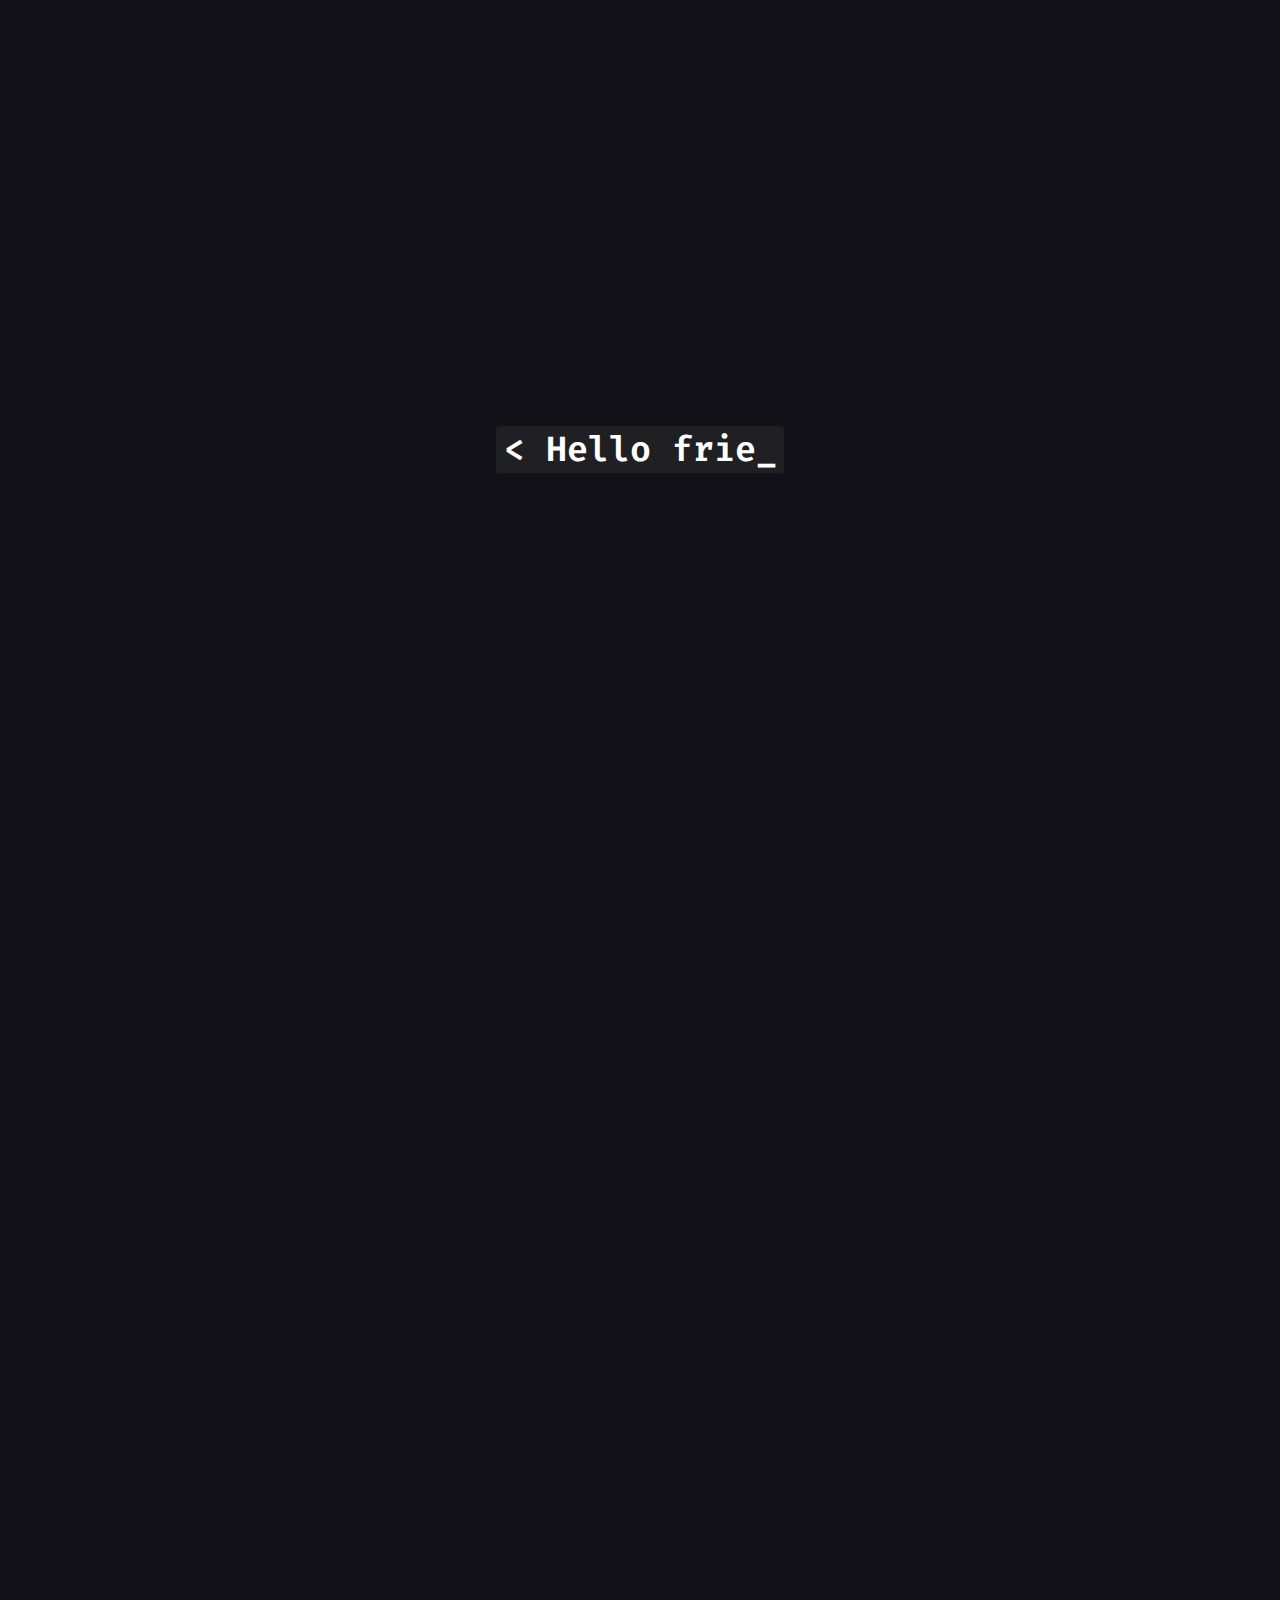
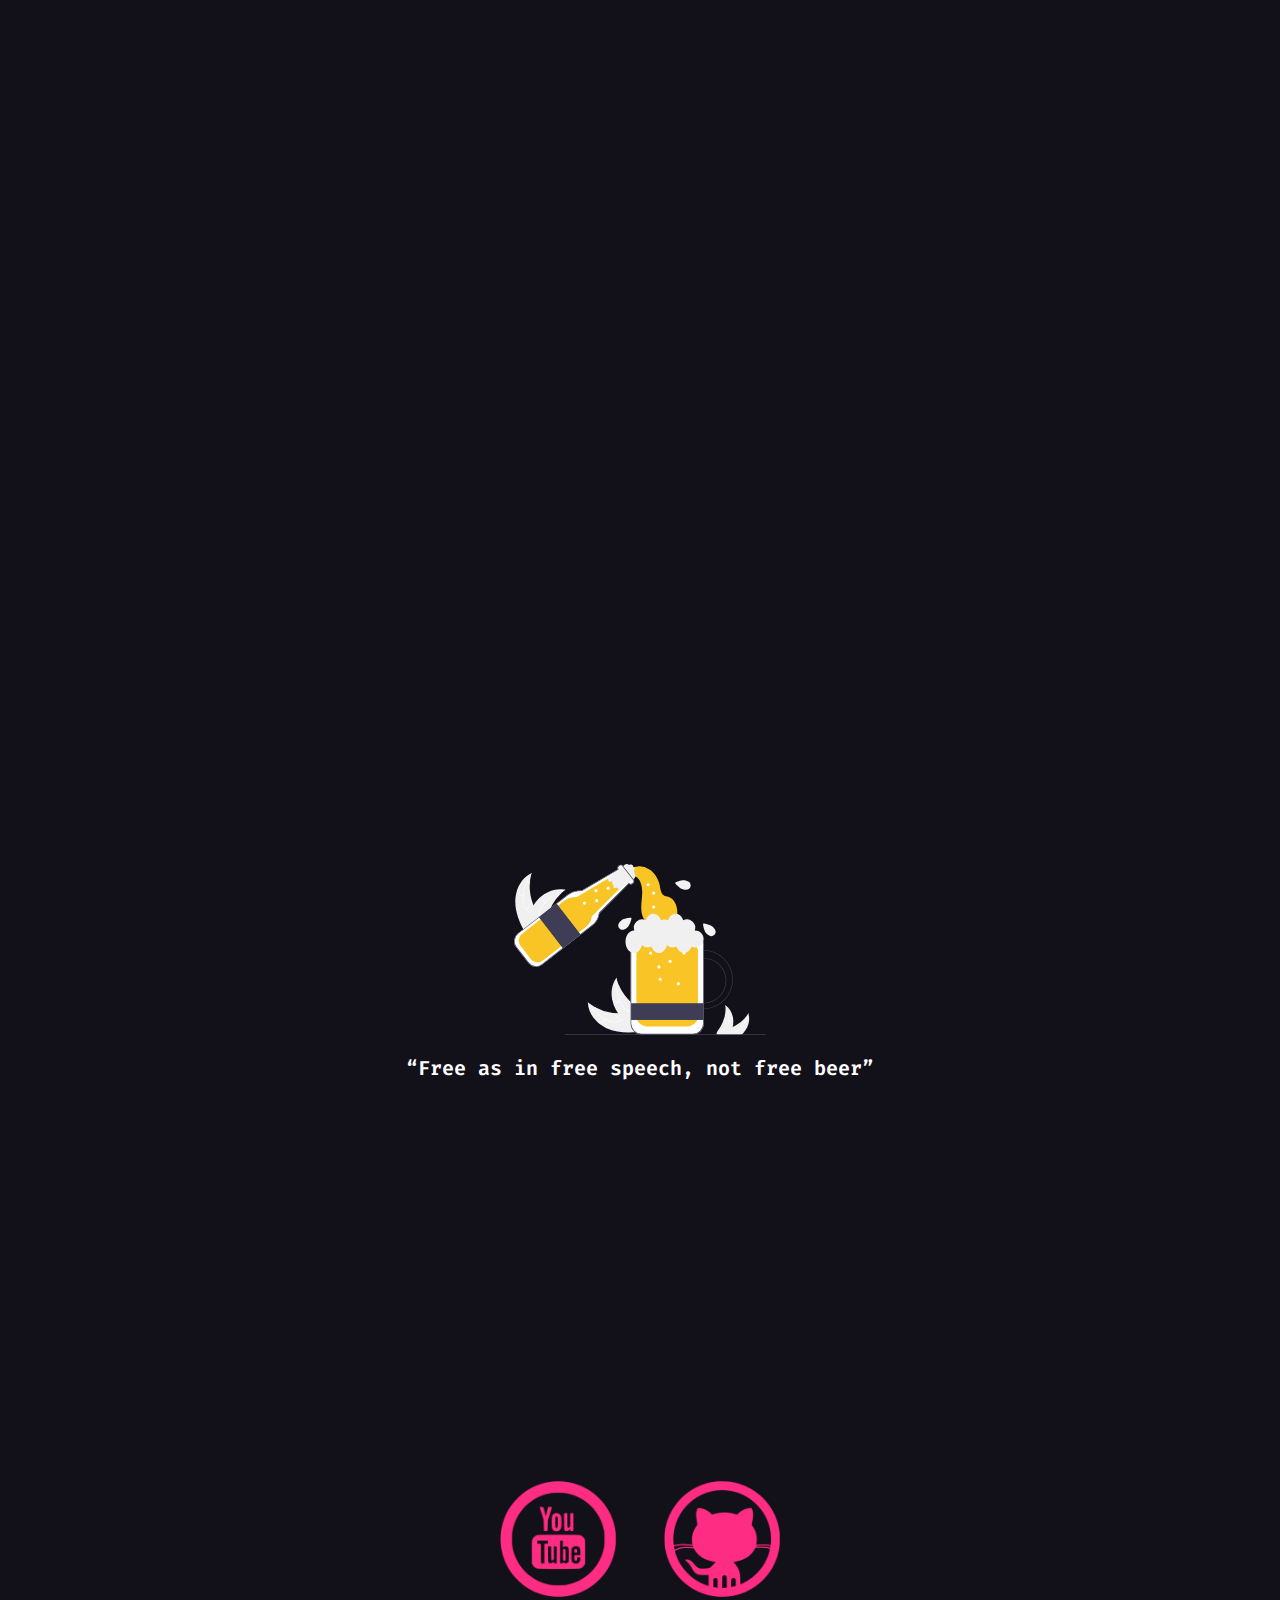
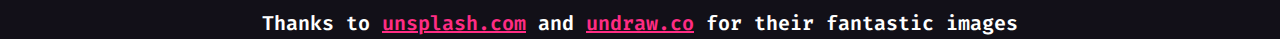
==== old/index.html @ 64a0f1a8 "Preparing to rewrite website" ====
<!DOCTYPE html>
<html lang="en">
    <head>
        <!-- HTML Meta Tags -->
        <meta charset="UTF-8" />
        <meta http-equiv="X-UA-Compatible" content="IE=edge" />
        <meta name="viewport" content="width=device-width, initial-scale=1.0" />

        <title>IlmastroStefanuzzo | Hello friend</title>
        <meta name="description" content="My portfolio website" />

        <!-- Facebook Meta Tags -->
        <meta property="og:url" content="https://www.stefano.ml/" />
        <meta property="og:type" content="website" />
        <meta property="og:title" content="Il mastro Stefanuzzo" />
        <meta property="og:description" content="My portfolio website" />
        <meta
            property="og:image"
            content="https://www.stefano.ml/assets/images/pfp.jpg"
        />

        <!-- Twitter Meta Tags -->
        <meta name="twitter:card" content="summary" />
        <meta property="twitter:domain" content="www.stefano.ml" />
        <meta property="twitter:url" content="https://www.stefano.ml/" />
        <meta name="twitter:title" content="Il mastro Stefanuzzo" />
        <meta name="twitter:description" content="My portfolio website" />
        <meta
            name="twitter:image"
            content="https://www.stefano.ml/assets/images/pfp.jpg?twitter"
        />

        <!-- Preload fonts -->
        <link
            rel="preload"
            as="font"
            href="assets/fonts/firacode/400.ttf"
            type="font/ttf"
            crossorigin="anonymous"
        />
        <link
            rel="preload"
            as="font"
            href="assets/fonts/firacode/600.ttf"
            type="font/ttf"
            crossorigin="anonymous"
        />
        <link
            rel="preload"
            as="font"
            href="assets/fonts/mrrobot.ttf"
            type="font/ttf"
            crossorigin="anonymous"
        />

        <link rel="stylesheet" href="style.css" />
        <script defer src="index.js"></script>
    </head>

    <body scroll="no" style="overflow: hidden">
        <div class="page pg1">
            <div class="big bold center">
                <code class="hidden" id="hello_friend">< Hello friend</code>
            </div>

            <div id="scroll_down" class="bold fade-in">
                <div class="small">Scroll down</div>
                <div class="big arrow">&#8659;</div>
            </div>
        </div>

        <div>
            <div>
                <code
                    class="big bold hidden"
                    id="whoami"
                    data-no-anim="~ stefano> "
                    >whoami</code
                >
            </div>

            <div>
                <code class="small bold hidden" id="introduction"
                    >< Stefano (known online as Il mastro Stefanuzzo), a young
                    computer enthusiast and open source developer, experienced
                    in / learning about a wide range of topics
                </code>
            </div>
        </div>

        <div id="cards" class="cards fade-in">
            <div class="card card1">
                <div class="container">
                    <img src="assets/images/card1.jpg" alt="Resistors image" />
                </div>
                <div class="details">
                    <h3 class="big bold">Electronics</h3>
                    <p class="medium bold">IR LEDs on fire</p>
                </div>
                <img class="bottom" src="assets/images/card1.jpg" />
            </div>

            <div class="card card2">
                <div class="container">
                    <img src="assets/images/card2.jpeg" alt="fsociety image" />
                </div>
                <div class="details">
                    <h3 class="big bold">Pentesting</h3>
                    <p class="medium bold">
                        Don't pick that USB in the parking lot
                    </p>
                </div>
                <img class="bottom" src="assets/images/card2.jpeg" />
            </div>

            <div class="card card3">
                <div class="container">
                    <img
                        src="assets/images/card3.jpg"
                        alt="Fiber cables image"
                    />
                </div>
                <div class="details">
                    <h3 class="big bold">Networking</h3>
                    <p class="hover_hide medium bold">Hover me</p>

                    <div class="hover_txt medium bold">
                        <ul class="italic">
                            <li>CCNA student</li>
                        </ul>
                    </div>
                </div>
                <img class="bottom" src="assets/images/card3.jpg" />
            </div>

            <div class="card card4">
                <div class="container">
                    <img
                        src="assets/images/card4.jpg"
                        alt="Pc with code editor open image"
                    />
                </div>
                <div class="details">
                    <h3 class="big bold">Programming</h3>
                    <p class="hover_hide medium bold">Hover me</p>
                    <div class="hover_txt medium bold">
                        <ul class="italic">
                            <li>Rust</li>
                            <li>Python</li>
                            <li>C++</li>
                            <li>C#</li>
                            <li>
                                Game dev
                                <ul>
                                    <li>Construct 2</li>
                                    <li>Unity</li>
                                    <li>Godot</li>
                                    <li>Pygame</li>
                                    <li>SFML</li>
                                </ul>
                            </li>
                        </ul>
                    </div>
                </div>
                <img class="bottom" src="assets/images/card4.jpg" />
            </div>

            <div class="card card5">
                <div class="container">
                    <img
                        src="assets/images/card5.jpg"
                        alt="Server racks image"
                    />
                </div>
                <div class="details">
                    <h3 class="big bold">Linux sysadmin</h3>
                    <p class="medium bold">Guess my distro btw</p>
                </div>
                <img class="bottom" src="assets/images/card5.jpg" />
            </div>

            <div class="card card6">
                <div class="container">
                    <img
                        src="assets/images/card6.jpg"
                        alt="Webpage code image"
                    />
                </div>
                <div class="details">
                    <h3 class="big bold">Web development</h3>
                    <p class="hover_hide medium bold">Hover me</p>
                    <div class="hover_txt medium bold">
                        <ul class="italic">
                            <li>
                                Front-end
                                <ul>
                                    <li>HTML</li>
                                    <li>JS</li>
                                    <li>CSS</li>
                                </ul>
                            </li>
                            <li>
                                Back-end
                                <ul>
                                    <li>Nginx</li>
                                </ul>
                            </li>
                        </ul>
                    </div>
                </div>
                <img class="bottom" src="assets/images/card6.jpg" />
            </div>

            <div class="card card7">
                <div class="container">
                    <img src="assets/images/card7.jpg" alt="Abstract image" />
                </div>
                <div class="details">
                    <h3 class="big bold">General</h3>
                    <p class="hover_hide medium bold">Hover me</p>
                    <div class="hover_txt medium bold">
                        <ul class="italic">
                            <li>Docker</li>
                            <li>Git</li>
                            <li>Google CLoud</li>
                            <li>
                                Micro-controllers
                                <ul>
                                    <li>Arduino Uno</li>
                                    <li>ESP32</li>
                                </ul>
                            </li>
                        </ul>
                    </div>
                </div>
                <img class="bottom" src="assets/images/card6.jpg" />
            </div>
        </div>

        <div class="projects">
            <div>
                <code
                    class="red big bold hidden"
                    id="projects"
                    data-no-anim="~ stefano> "
                    >echo My projects</code
                >
            </div>

            <div>
                <code class="small bold hidden" id="projects_uncompleted">
                    > ls projects/unfinished/ | wc -l
                </code>
                <br />

                <div class="hidden" id="projects_uncompleted1">
                    <code class="small bold">< 218696</code>
                    <div class="hidden" id="uncompleted_comments">
                        <code class="medium bold grey"
                            ># That's a lot of unfinished projects!</code
                        ><br />
                        <code class="medium bold grey"
                            ># Luckily I've got a few finished ones!</code
                        >
                    </div>
                </div>
            </div>
        </div>

        <div id="cards1" class="cards fade-in">
            <div
                style="cursor: pointer"
                onclick="window.open('https://github.com/IlmastroStefanuzzo/py_cli_snake')"
                class="card card1"
            >
                <div class="container">
                    <img src="assets/images/project1.gif" alt="CLI snake gif" />
                </div>
                <div class="details">
                    <h3 class="big bold">Command line snake</h3>
                    <p class="medium bold">
                        Apples are tasty and who needs a GUI anyways?
                    </p>
                    <p class="clickme red bold">clickme</p>
                </div>
                <img
                    class="bottom"
                    src="assets/images/project1.gif"
                    alt="CLI snake gif"
                />
            </div>

            <div
                style="cursor: pointer"
                onclick="window.open('https://github.com/IlmastroStefanuzzo/esp32-alexa-tv-remote')"
                class="card card2"
            >
                <div class="container">
                    <img
                        src="assets/images/project2.jpg"
                        alt="ESP32 remote components image"
                    />
                </div>
                <div class="details">
                    <h3 class="big bold">Alexa-controlled ESP32 remote</h3>
                    <p class="medium bold">
                        Imagine needing to move your arm in order to switch
                        channel
                    </p>
                    <p class="clickme red bold">clickme</p>
                </div>
                <img
                    class="bottom"
                    src="assets/images/project2.gif"
                    alt="Teared down remote gif"
                />
            </div>

            <div
                style="cursor: pointer"
                onclick="window.open('https://ilmastrostefanuzzoyt.itch.io/tux-vs-boohwaer')"
                class="card card3"
            >
                <div class="container">
                    <img
                        src="assets/images/project3.jpg"
                        alt="Tux vs Bo'oh'Wa'er image"
                    />
                </div>
                <div class="details">
                    <h3 class="big bold">Tux vs Bo'oh'Wa'er</h3>
                    <p class="medium bold">
                        A game made for the #SeaJam, a foundraiser project to
                        help save the oceans
                    </p>
                    <p class="clickme red bold">clickme</p>
                </div>
                <img
                    class="bottom"
                    src="assets/images/project3.jpg"
                    alt="Tux vs Bo'oh'Wa'er image"
                />
            </div>
        </div>

        <div class="projects">
            <div>
                <code
                    class="red big bold hidden"
                    id="duco"
                    data-no-anim="~ stefano> "
                    >echo A fantastic project I've contributed to</code
                >
            </div>
        </div>

        <div id="cards2" class="cards fade-in">
            <div
                style="cursor: pointer"
                onclick="window.open('https://duinocoin.com/')"
                class="card card1"
            >
                <div class="container">
                    <img src="assets/images/duco.jpg" alt="Duino Coin image" />
                </div>
                <div class="details">
                    <h3 class="big bold">Duino coin</h3>
                    <p class="medium bold">
                        A coin that can be mined with Arduinos, Raspberry Pis,
                        routers, smart TVs... literally anything.
                    </p>
                    <p class="medium bold">
                        I translated their software into Italian
                    </p>
                    <p class="clickme red bold">clickme</p>
                </div>
                <img
                    class="bottom"
                    src="assets/images/duco.jpg"
                    alt="Duino Coin image"
                />
            </div>
        </div>

        <div id="footer">
            <div class="beer small bold">
                <img src="assets/images/svg/beer.svg" alt="Beer svg" />
                <p style="font-family: 'Fira Code', monospace">
                    “Free as in free speech, not free beer”
                </p>
            </div>

            <div class="logo small bold">
                <img
                    style="cursor: pointer"
                    onclick="window.open('https://www.youtube.com/channel/UCzv719JmKaLwZhp7hd3vvbg')"
                    src="assets/images/yt.png"
                    alt="YouTube logo"
                />
                <img
                    style="cursor: pointer"
                    onclick="window.open('https://github.com/IlmastroStefanuzzo')"
                    src="assets/images/github.png"
                    alt="GitHub logo"
                />
            </div>

            <div id="shoutout" class="small bold">
                Thanks to
                <a class="red" href="https://unsplash.com" target="_blank"
                    >unsplash.com</a
                >
                and
                <a class="red" href="https://undraw.co" target="_blank"
                    >undraw.co</a
                >
                for their fantastic images
            </div>
        </div>
    </body>
</html>
---- old/style.css ----
@font-face {
    font-family: "Fira Code";
    font-style: normal;
    font-weight: 400;
    font-display: swap;
    src: url("assets/fonts/firacode/400.ttf") format("truetype");
}
@font-face {
    font-family: "Fira Code";
    font-style: normal;
    font-weight: 600;
    font-display: swap;
    src: url("assets/fonts/firacode/600.ttf") format("truetype");
}

@font-face {
    font-family: "Mr Robot";
    src: url("assets/fonts/mrrobot.ttf");
}

* {
    font-family: "Fira Code", monospace;
}

html,
body {
    height: 100%;
}

body {
    margin: 0;
    padding-left: 10px;
    padding-right: 10px;
    background-color: #121018;
    color: white;
}

/* Hide scrollbar for Chrome, Safari and Opera */
body::-webkit-scrollbar {
    display: none;
}

/* Hide scrollbar for IE, Edge and Firefox */
body {
    -ms-overflow-style: none; /* IE and Edge */
    scrollbar-width: none; /* Firefox */
}

/* Code blocks */
code {
    background-color: #202024;
    display: inline-block;
    padding-right: 0.6%;
    padding-left: 0.6%;
    padding-top: 0%;
    padding-bottom: 0.1%;
    border-radius: 4px;
}

.hidden {
    visibility: hidden;
}

/* Fade in */
.fade-in {
    opacity: 0;
    transition: opacity 800ms cubic-bezier(0.755, 0.05, 0.855, 0.06);
}

.fade-in.appear {
    opacity: 1;
}
/* End fade in*/

/* Text sizes and styles */
.red {
    color: #ff2c83;
}

.grey {
    color: darkgrey;
}

.bold {
    font-weight: 900;
}

.italic {
    font-style: italic;
}

/* Sizes */
.small {
    font-size: 20px;
}

.medium {
    font-size: 28px;
}

.big {
    font-size: 35px;
}

.bigger {
    font-size: 50px;
}
/* End text sizes and styles */

/* End sizes */

div {
    margin-top: 0.67em;
    margin-bottom: 0.67em;
    /*background-color: darkslateblue;*/
}

/* Pages */
div.page {
    height: 100%;
}

.pg1 .center {
    display: flex;
    justify-content: center;
}

div.halfpage {
    position: relative;
    height: 51%;
}
/* End pages */

.nomargin {
    margin: 0px;
}

#hello_friend {
    margin: 0px;
    position: absolute;
    top: 50%;
    -ms-transform: translate(0%, -50%);
    transform: translate(0%, -50%);
    text-align: center;
}

#scroll_down {
    display: flex;

    justify-content: center;
    align-items: center;

    position: absolute;

    bottom: 0;
    left: 0;
    width: 100%;
}

#whoami {
    color: #ff2c83;
}

/* Cards */
.cards {
    display: grid;
    grid-template-columns: repeat(auto-fit, minmax(400px, 1fr));
    padding: 20px;
    grid-gap: 40px;
}

.cards .card img {
    width: 100%;
    display: block;
    border-radius: 20px 20px 0 0;
}

.cards .card {
    background-color: #202024;
    border-radius: 20px;
    box-shadow: 0 0 30px rgba(0, 0, 0, 0.18);
    overflow: hidden;

    transition: transform 150ms ease-in;
}

.card .details {
    margin-left: 30px;
    padding-right: 30px;
}

.card .details h3 {
    position: relative;
    font-family: "Mr Robot", TrueType;
    font-weight: normal;
    width: max-content;
    max-width: 100%;
    color: #ff2c83;
}

.cards .card .details h3::after {
    content: "";
    position: absolute;
    height: 4px;
    left: 0;
    bottom: -4px;
    width: 100%;
    background: #ff2c83;
    transform: scaleX(0);

    transform-origin: left;
    transition: transform 150ms ease-in;
}

.cards .card .details p {
    line-height: 30px;
}

.card .container {
    position: relative;
    margin-top: 0;
    clip-path: polygon(0 0, 100% 0, 100% 85%, 0 100%);

    transition: transform 150ms ease-in;
}

.cards .card .bottom {
    display: none;
}

.cards ul {
    list-style: none;
    padding: 0;
    margin: 0;
}

.cards ul li {
    padding-left: 1em;
    text-indent: -0.7em;
}

.cards ul li::before {
    content: "\2022"" ";
    font-style: normal;
    font-weight: bold;
    color: #ff2c83;
}

.cards ul li li::before {
    content: "\25CB\2003";
    font-size: 14px;
}

.cards .card .details .hover_hide {
    display: none;
}

@media (hover) {
    .cards .card .details .hover_hide {
        display: initial;
    }

    .cards .card:hover {
        transform: scale(1.04);
    }

    .cards .card:hover .details h3::after {
        transform: scaleX(1);
    }

    .cards .card:hover .details .hover_hide {
        display: none;
    }

    .cards .card:hover .details .hover_txt {
        display: initial;
    }

    .cards .card .details .hover_txt {
        display: none;
    }

    .cards .card:hover .bottom {
        display: initial;
        visibility: hidden;
    }

    .cards .card:hover .container {
        position: absolute;
        transform: translateY(-100%);
    }

    .cards .card:hover .container::after {
        content: "";
        height: 100%;
        width: 100%;
        position: absolute;
        top: 0;
        left: 0;
        border-radius: 20px 20px 0 0;
        opacity: 0.3;
    }

    .cards .card:hover > .container::after {
        background-image: linear-gradient(135deg, #ff616e, #4e94ce);
    }

    #cards1 .card:hover .bottom {
        border-radius: 0;
        visibility: visible;
    }

    #cards2 .card:hover .bottom {
        border-radius: 0;
        visibility: visible;
    }
}

@media only screen and (max-width: 500px) {
    .cards {
        grid-template-columns: repeat(auto-fit, minmax(300px, 1fr));
    }

    .cards .card .details {
        margin-left: 15px;
    }

    .cards .card .details h3 {
        max-width: min-content;
    }
}

/* End cards */

.projects {
    margin-top: 25%;
}

/* Project cards */
#cards1 {
    grid-template-columns: repeat(auto-fit, minmax(600px, 1fr));
}

@media only screen and (max-width: 700px) {
    #cards1 {
        grid-template-columns: repeat(auto-fit, minmax(300px, 1fr));
    }
}

#cards1 .card1 .details p {
    margin-bottom: 0;
}

#cards1 .clickme {
    font-size: 18px;
}

/* End project cards */

/* Arrow */
.arrow {
    animation: arrow_slide 1s ease-in-out infinite;
    margin-left: 9px;
}

@keyframes arrow_slide {
    0%,
    100% {
        transform: translate(0, 0);
    }

    50% {
        transform: translate(0, 10px);
    }
}
/* End arrow */

/* Duco cards */

#cards2 {
    grid-template-columns: repeat(auto-fit, minmax(600px, 0.45fr));
}

@media only screen and (max-width: 700px) {
    #cards2 {
        grid-template-columns: repeat(auto-fit, minmax(300px, 1fr));
    }
}

/* End duco cards */

/* Footer */

.beer {
    margin-top: 25%;
    width: 100%;
    text-align: center;
}

.beer img {
    display: block;
    margin-left: auto;
    margin-right: auto;
    min-width: 200px;
    max-width: 20%;
}

.logo {
    margin-top: 400px;
    width: 100%;

    display: flex;

    align-content: center;
    justify-content: center;
}

.logo img {
    margin-left: 24px;
    margin-right: 24px;
    width: 116px;
}

@media (hover) {
    .logo img:hover {
        animation: logo 1s ease-in-out infinite;
    }
}

@keyframes logo {
    0%,
    100% {
        transform: scale(1, 1);
    }

    50% {
        transform: scale(1.1, 1.1);
    }
}

#shoutout {
    text-align: center;
    padding-bottom: 3px;
}

/* End footer */
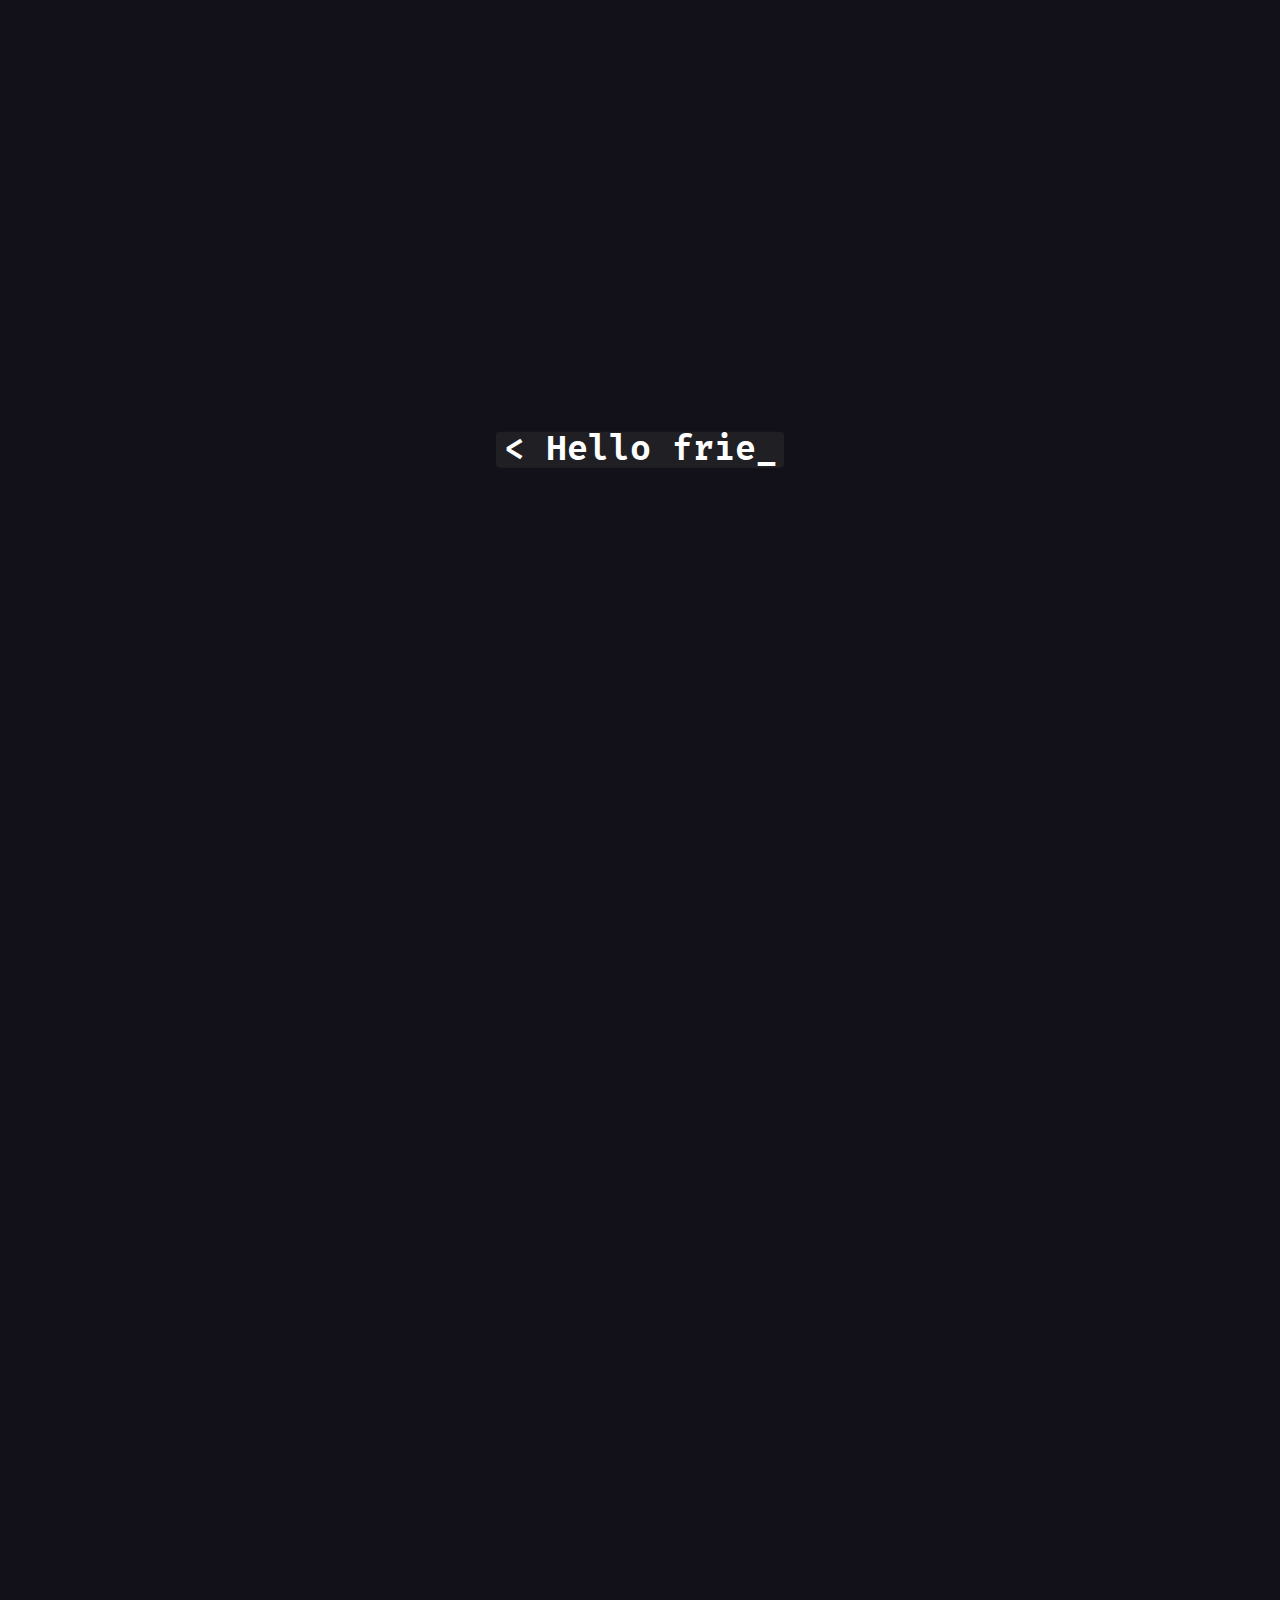
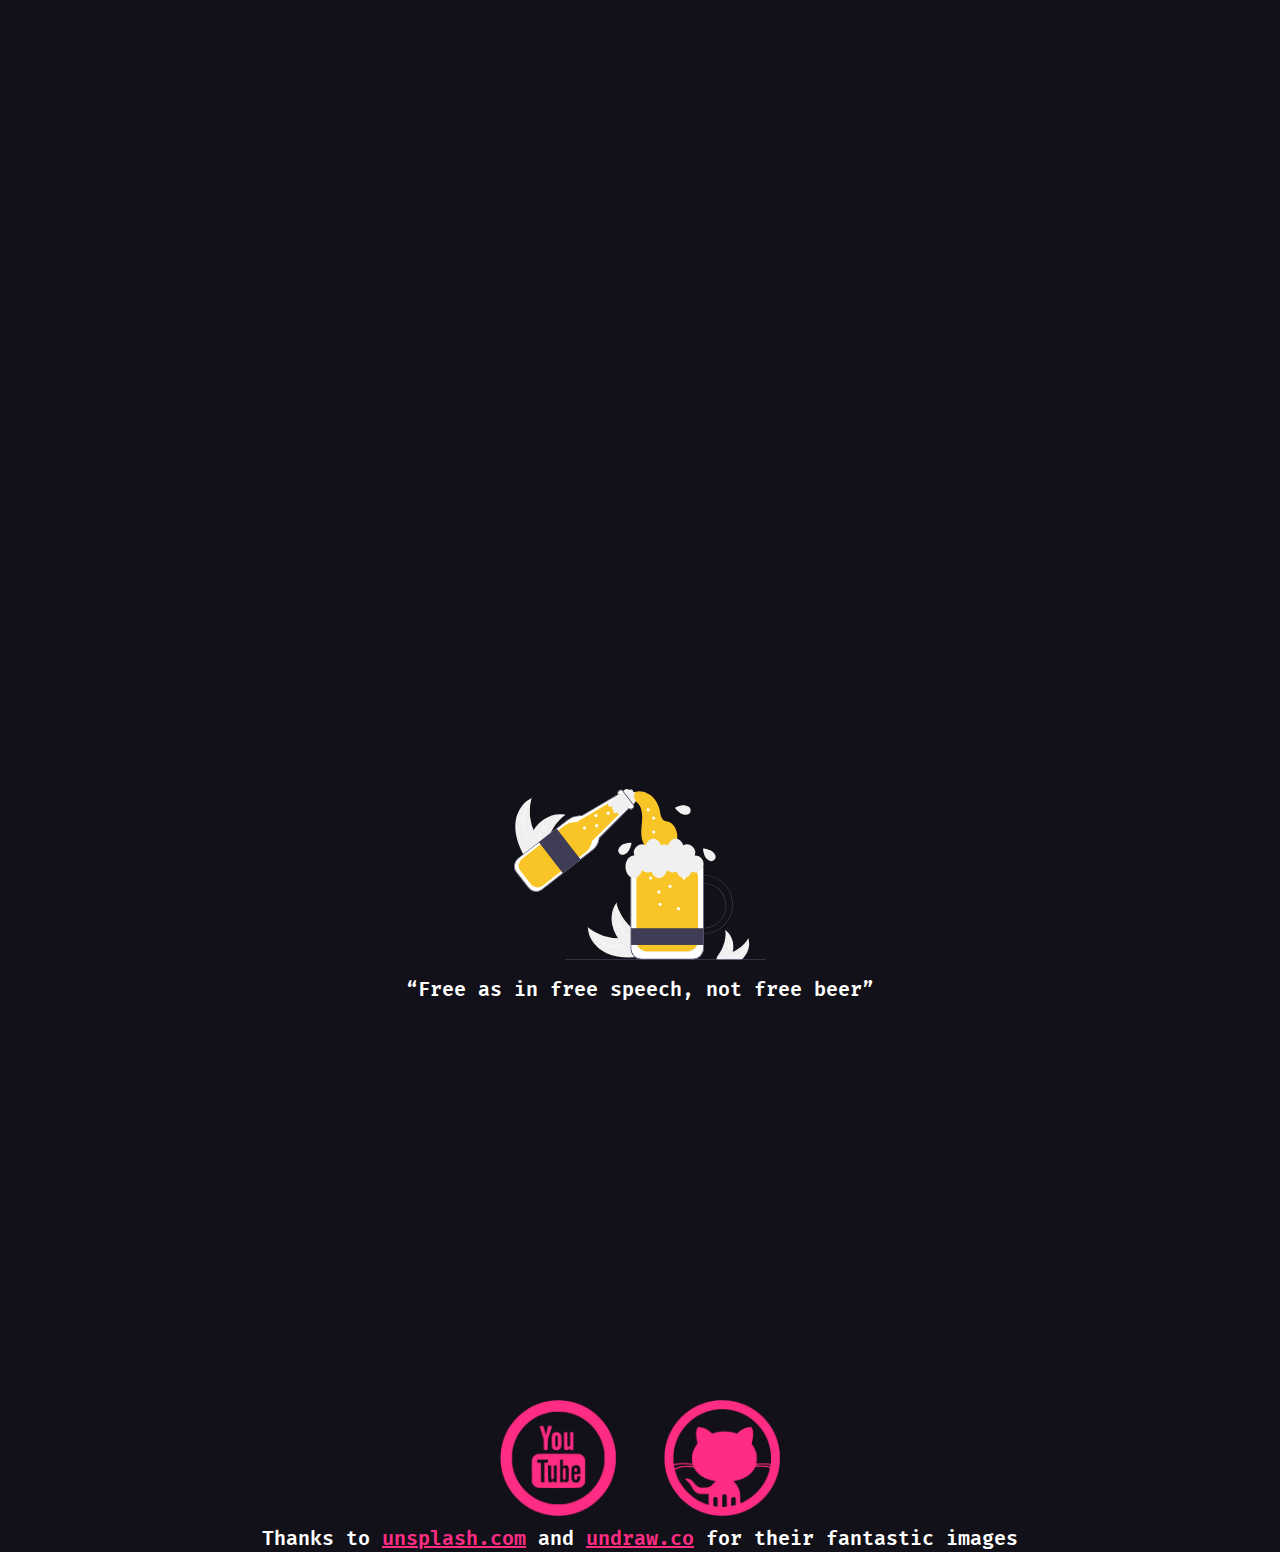
==== commit 8dc0da9b: "Embedded fonts into CSS file (a bit more bloated but fonts will now render immediatly)" ====
--- a/old/index.html
+++ b/old/index.html
@@ -28,29 +28,6 @@
         <meta
             name="twitter:image"
             content="https://www.stefano.ml/assets/images/pfp.jpg?twitter"
-        />
-
-        <!-- Preload fonts -->
-        <link
-            rel="preload"
-            as="font"
-            href="assets/fonts/firacode/400.ttf"
-            type="font/ttf"
-            crossorigin="anonymous"
-        />
-        <link
-            rel="preload"
-            as="font"
-            href="assets/fonts/firacode/600.ttf"
-            type="font/ttf"
-            crossorigin="anonymous"
-        />
-        <link
-            rel="preload"
-            as="font"
-            href="assets/fonts/mrrobot.ttf"
-            type="font/ttf"
-            crossorigin="anonymous"
         />
 
         <link rel="stylesheet" href="style.css" />
--- a/old/style.css
+++ b/old/style.css
@@ -3,19 +3,23 @@
     font-style: normal;
     font-weight: 400;
     font-display: swap;
-    src: url("assets/fonts/firacode/400.ttf") format("truetype");
+    src: url([data-uri]),
+        url("assets/fonts/firacode/400.ttf") format("truetype");
 }
 @font-face {
     font-family: "Fira Code";
     font-style: normal;
     font-weight: 600;
     font-display: swap;
-    src: url("assets/fonts/firacode/600.ttf") format("truetype");
+    src: url([data-uri]),
+        url("assets/fonts/firacode/600.ttf") format("truetype");
 }
 
 @font-face {
     font-family: "Mr Robot";
-    src: url("assets/fonts/mrrobot.ttf");
+    font-display: swap;
+    src: url([data-uri]),
+        url("assets/fonts/mrrobot.ttf") format("truetype");
 }
 
 * {
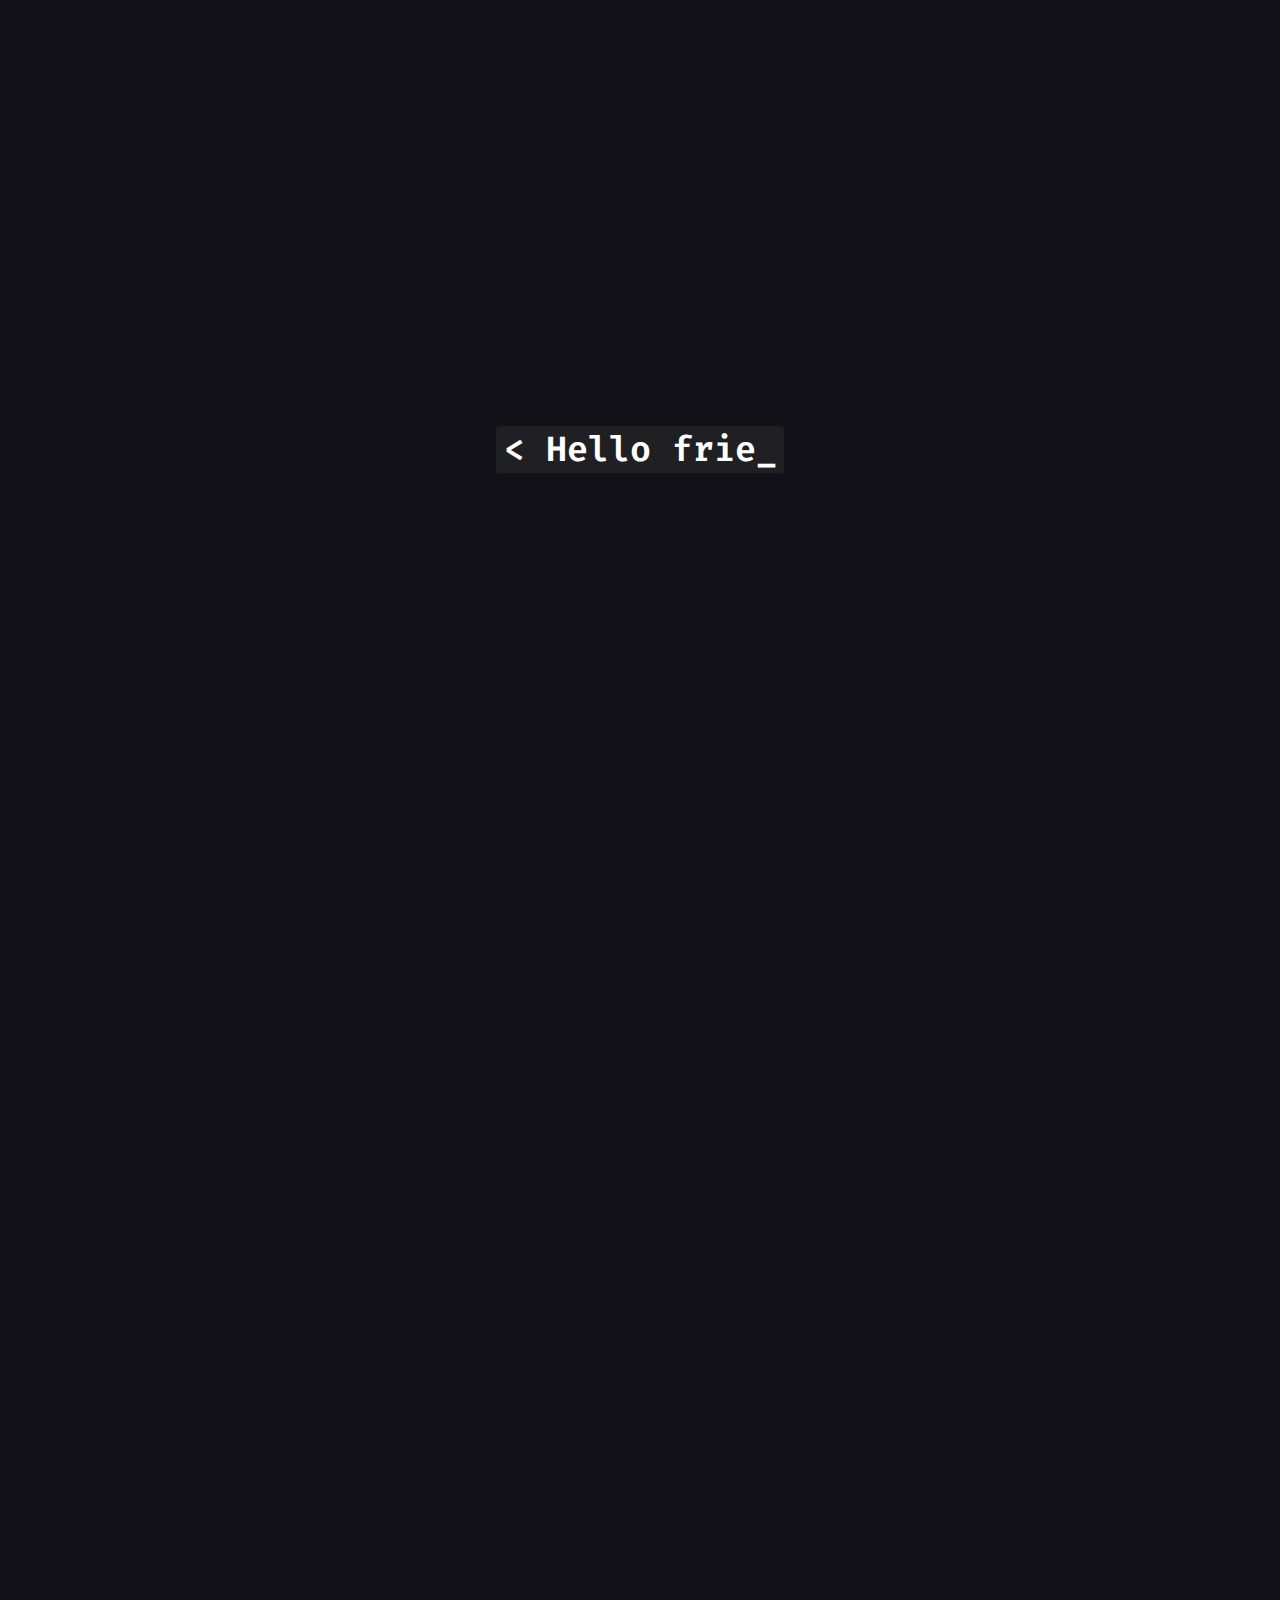
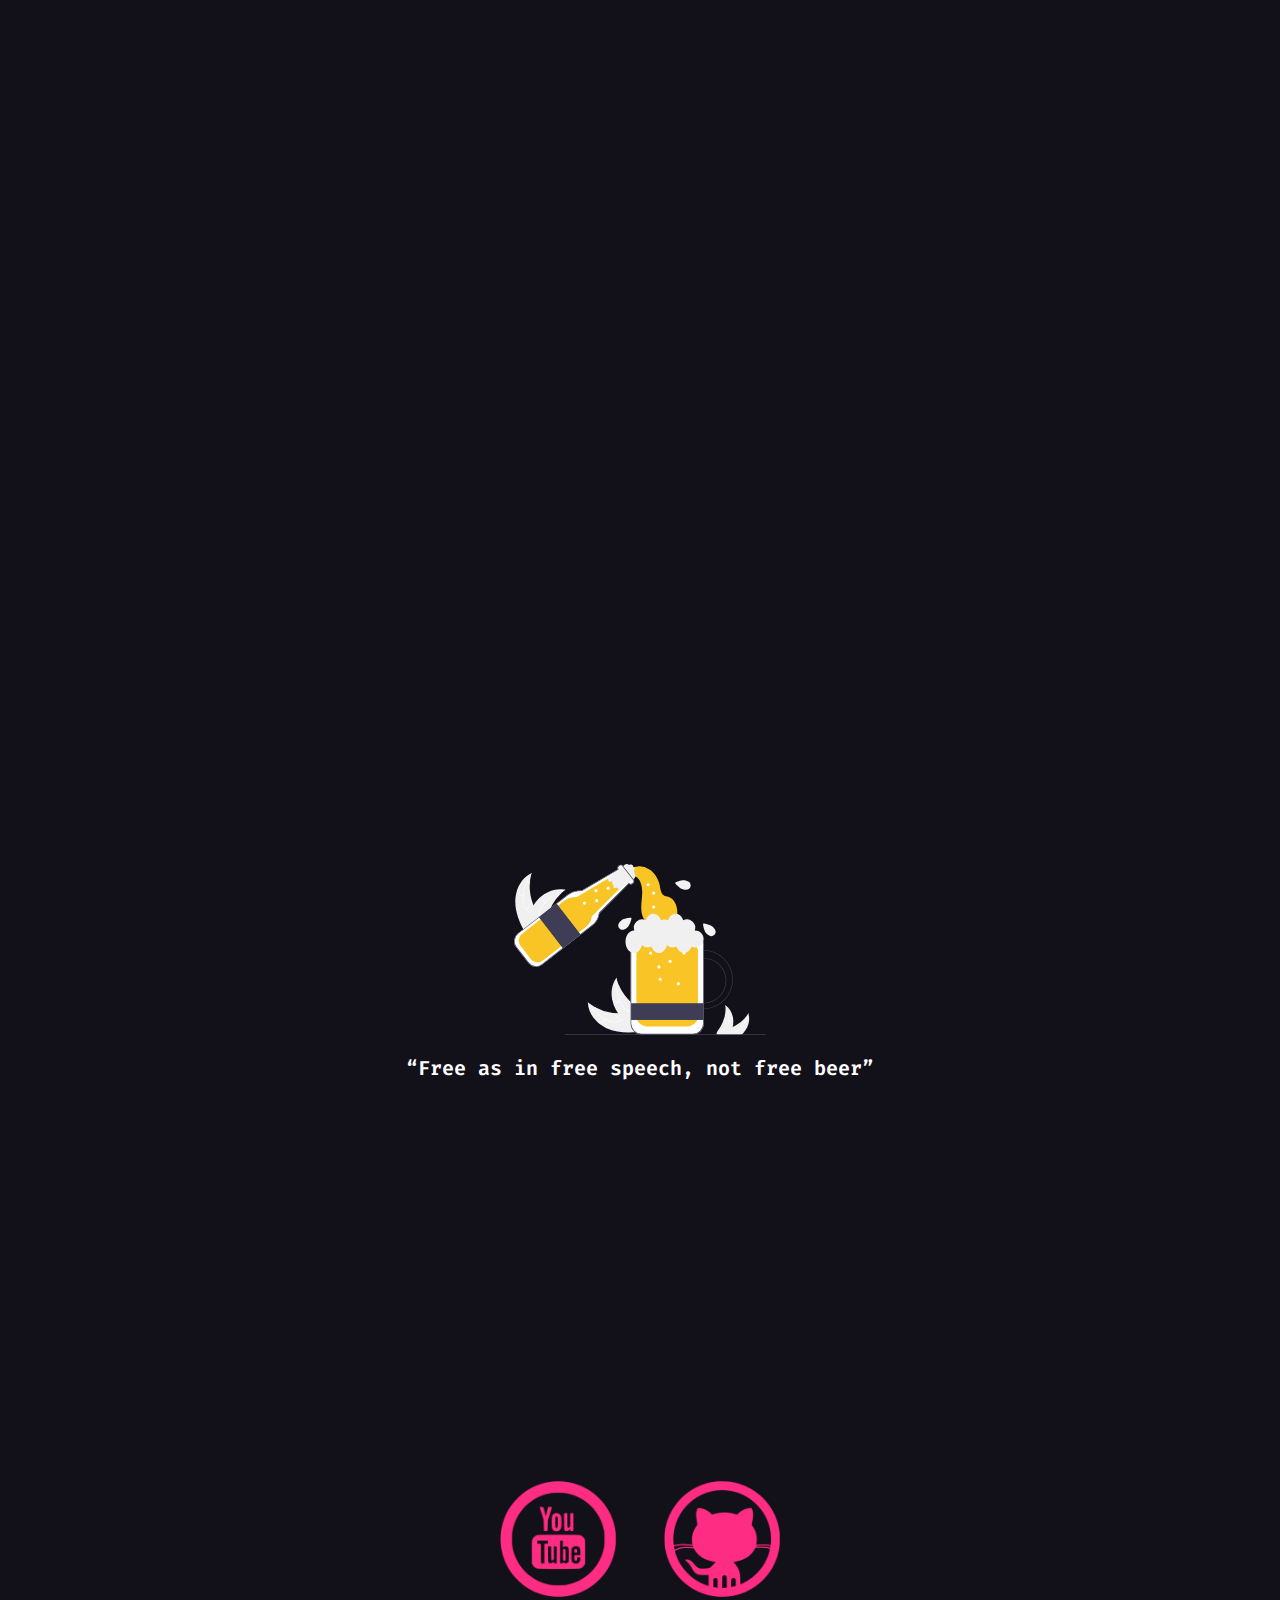
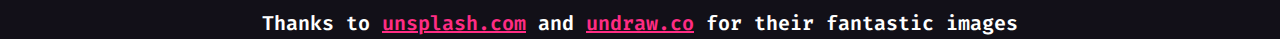
==== commit 0f152627: "Optimized font" ====
--- a/old/index.html
+++ b/old/index.html
@@ -28,6 +28,14 @@
         <meta
             name="twitter:image"
             content="https://www.stefano.ml/assets/images/pfp.jpg?twitter"
+        />
+
+        <link
+            rel="preload"
+            href="assets/fonts/mrrobot/mrrobot.woff2"
+            as="font"
+            type="font/woff2"
+            crossorigin
         />
 
         <link rel="stylesheet" href="style.css" />
--- a/old/style.css
+++ b/old/style.css
@@ -3,7 +3,9 @@
     font-style: normal;
     font-weight: 400;
     font-display: swap;
-    src: url([data-uri]),
+    src: url([data-uri])
+            format("woff2"),
+        url("assets/fonts/firacode/400.woff2") format("woff2"),
         url("assets/fonts/firacode/400.ttf") format("truetype");
 }
 @font-face {
@@ -11,15 +13,17 @@
     font-style: normal;
     font-weight: 600;
     font-display: swap;
-    src: url([data-uri]),
+    src: url([data-uri]